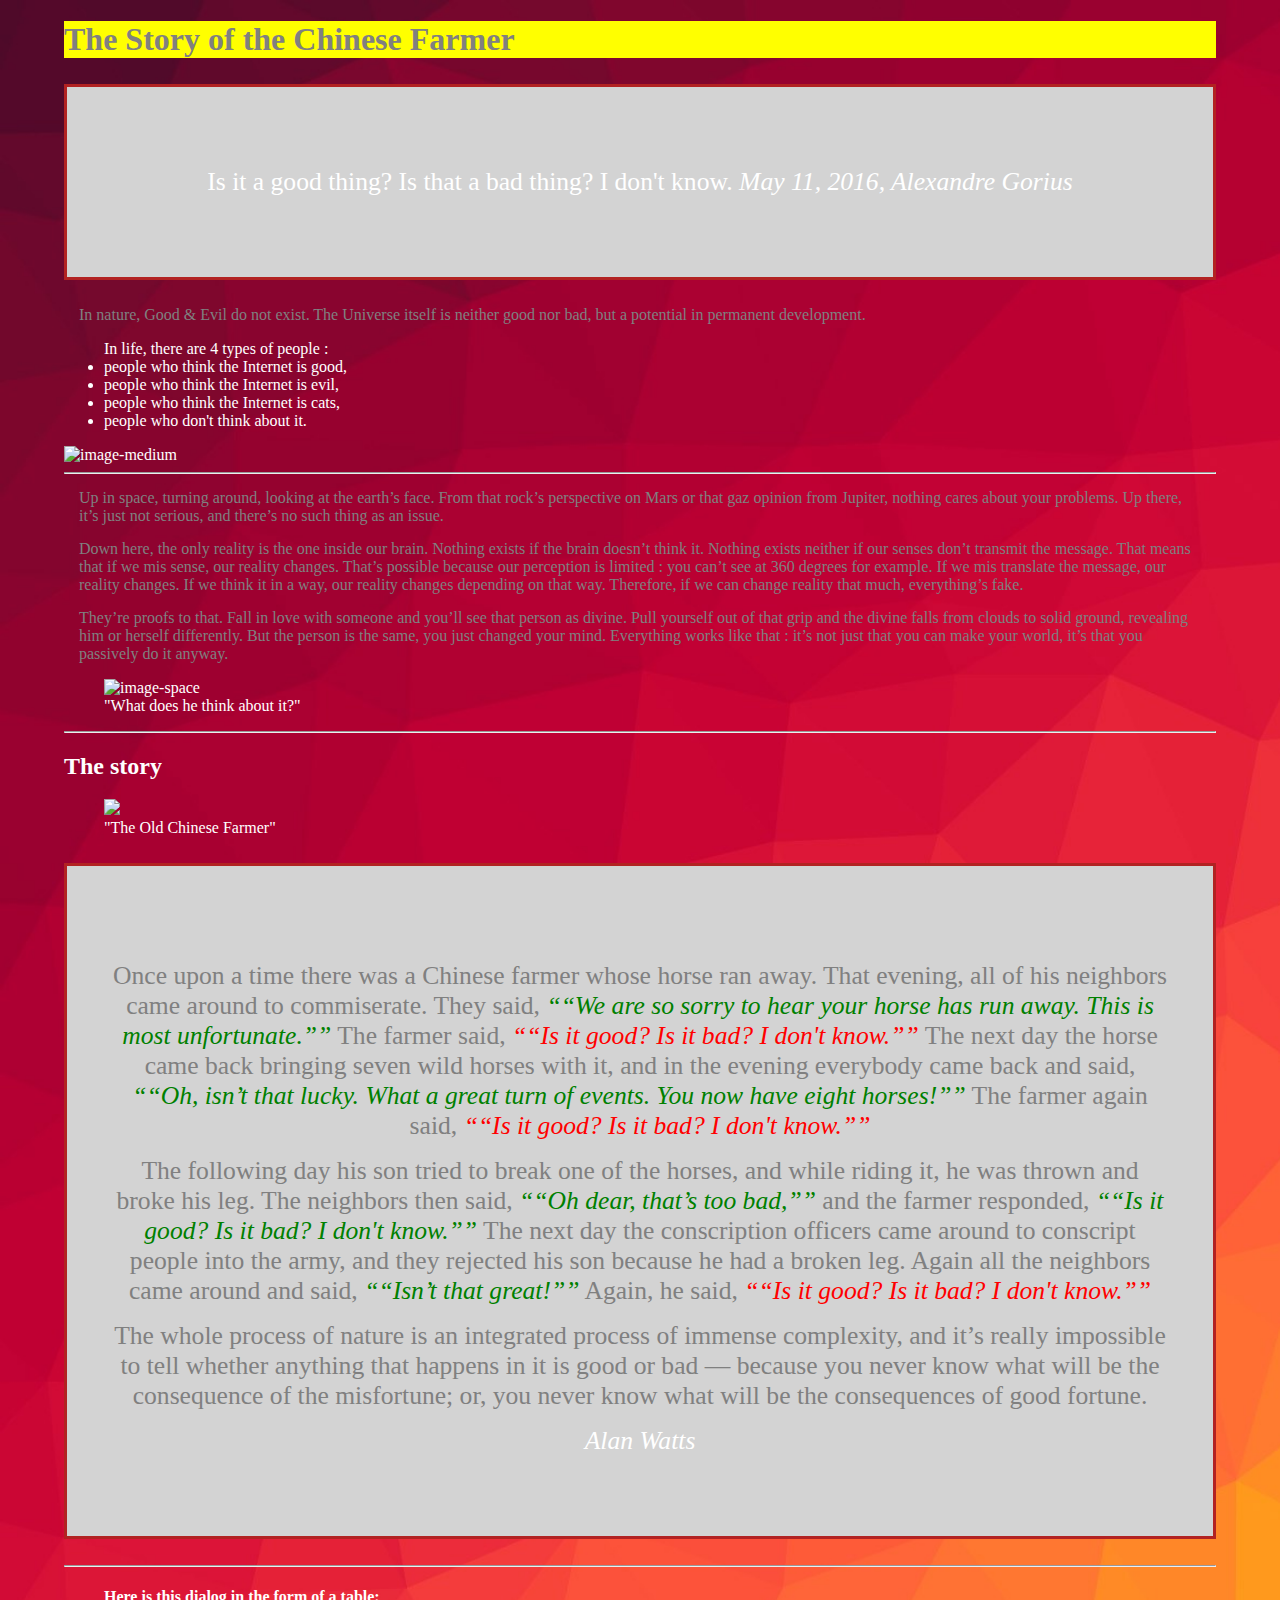
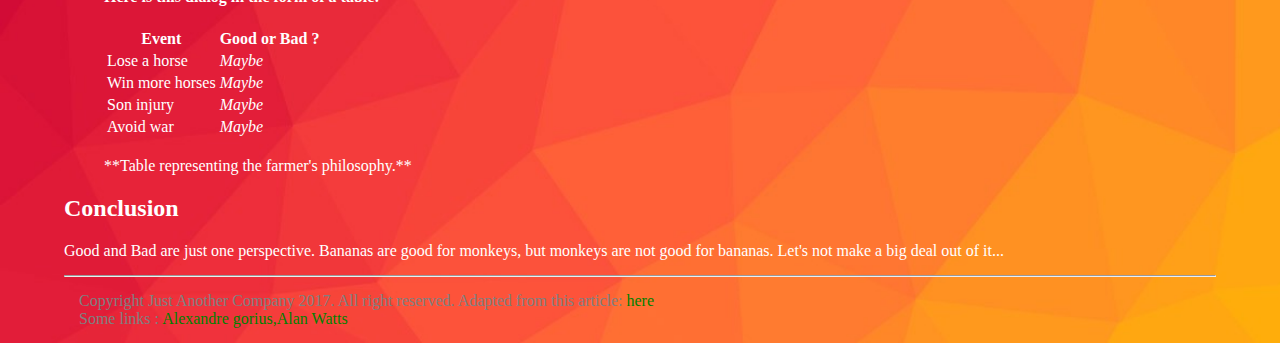
==== StoryChineseFarmer.html @ cde27423 "Update File" ====
<!DOCTYPE html>
<html>
<head>
	<link rel="stylesheet" href="style.css">
<title>Story of the CHinese Farmer</title>
</head>
<body>
<header>

<h1>The Story of the Chinese Farmer</h1>

<blockquote class="good quote">Is it a good thing? Is that a bad thing? I don't know.
<cite>  May 11, 2016, Alexandre Gorius</cite></blockquote>
</header>


<p class="good">In nature, Good & Evil do not exist. The Universe itself is neither good nor bad, but a potential in permanent development.</p>

<p>
<ul>
In life, there are 4 types of people :
<li> people who think the Internet is good,</li>
<li> people who think the Internet is evil,</li>
<li> people who think the Internet is cats,</li>
<li> people who don't think about it.</li>
</ul>
</p>

<img src="https://cdn-images-1.medium.com/max/1000/1*2PCmLZyzQaF2pyKYkSTFpA.jpeg" alt="image-medium">


<hr>
<p>Up in space, turning around, looking at the earth’s face. From that rock’s perspective on Mars or that gaz opinion from Jupiter, nothing cares about your problems. Up there, it’s just not serious, and there’s no such thing as an issue.
</p>
<p>Down here, the only reality is the one inside our brain. Nothing exists if the brain doesn’t think it. Nothing exists neither if our senses don’t transmit the message. That means that if we mis sense, our reality changes. That’s possible because our perception is limited : you can’t see at 360 degrees for example. If we mis translate the message, our reality changes. If we think it in a way, our reality changes depending on that way. Therefore, if we can change reality that much, everything’s fake.</p>

<p>They’re proofs to that. Fall in love with someone and you’ll see that person as divine. Pull yourself out of that grip and the divine falls from clouds to solid ground, revealing him or herself differently. But the person is the same, you just changed your mind. Everything works like that : it’s not just that you can make your world, it’s that you passively do it anyway.</p>

<figure>
<img src="http://static2.businessinsider.com/image/52fe8230eab8ea4275063b89/nasa-has-determined-where-the-mysterious-jelly-doughnut-rock-on-mars-came-from.jpg" alt="image-space">
<figcaption>"What does he think about it?"</figcaption>
</figure>
<hr>

<h2>The story</h2>
<figure>
<img src="https://cdn-images-1.medium.com/max/800/1*IQqkmPXYZuJViY5p-ymk0A.jpeg" img="old-chinese-farmer"><figcaption>"The Old Chinese Farmer"</figcaption>
</figure>

<blockquote class="quote"><p>Once upon a time there was a Chinese farmer whose horse ran away. That evening, all of his neighbors came around to commiserate. They said, <q class="quote--villagers">“We are so sorry to hear your horse has run away. This is most unfortunate.”</q> The farmer said, <q class="quote--farmer">“Is it good? Is it bad? I don't know.”</q> The next day the horse came back bringing seven wild horses with it, and in the evening everybody came back and said, <q class="quote--villagers">“Oh, isn’t that lucky. What a great turn of events. You now have eight horses!”</q> The farmer again said, <q class="quote--farmer">“Is it good? Is it bad? I don't know.”</q></p> 

<p class="good">The following day his son tried to break one of the horses, and while riding it, he was thrown and broke his leg. The neighbors then said, <q class="quote--villagers">“Oh dear, that’s too bad,”</q> and the farmer responded, <q class="quote--villagers">“Is it good? Is it bad? I don't know.”</q> The next day the conscription officers came around to conscript people into the army, and they rejected his son because he had a broken leg. Again all the neighbors came around and said, <q class="quote--villagers">“Isn’t that great!”</q> Again, he said, <q class="quote--farmer">“Is it good? Is it bad? I don't know.”</q></p>

<p>The whole process of nature is an integrated process of immense complexity, and it’s really impossible to tell whether anything that happens in it is good or bad — because you never know what will be the consequence of the misfortune; or, you never know what will be the consequences of good fortune.</p>

<cite>Alan Watts</cite></blockquote>
<hr>

<figure>
<h4>Here is this dialog in the form of a table:<br></h4>
<table>
	<tr>
		<th>Event</th>
		<th class="good">Good or Bad ?</th>
	</tr>
	<tr>
		<td>Lose a horse</td>
		<td><em>Maybe</em></td>
	</tr>
	<tr>
		<td>Win more horses</td>
		<td><em>Maybe</em></td>
	</tr>
	<tr>
		<td>Son injury</td>
		<td><em>Maybe</em></td>
	</tr>
	<tr>
		<td>Avoid war</td>
		<td><em>Maybe</em></td>
	</tr>

  </table></br>
  <figcaption> **Table representing the farmer's philosophy.** </figcaption>
</figure>
   
  
<p class="good"> <h2>Conclusion</h2>  
Good and Bad are just one perspective. Bananas are good for monkeys, but monkeys are not good for bananas. Let's not make a big deal out of it...</p>

<hr>
<footer><p>Copyright Just Another Company 2017. All right reserved. Adapted from this article: <a href=" https://wellsbaum.blog/2018/01/27/alan-watts-the-story-of-the-chinese-farmer/" title="Link to article from wellsbaum.blog">here</a><br>Some links :<a href="https://nationall.eu/@gorius.alexandre" title="Link to Alexandre Gorius page">  Alexandre gorius,</a><a href="https://fr.wikipedia.org/wiki/Alan_Watts" title="Link to Alan Watts page">Alan Watts</a>	</p></footer>

</body>
</html>
---- style.css ----
body
{
	background: -webkit-linear-gradient(90deg, rgb(37, 133, 219), rgb(9, 41, 74));
	background: linear-gradient(90deg, rgb(37, 133, 219), rgb(9, 41, 74));
	width:auto;
	margin-left: 5%;
	margin-right: 5%;
	background-image : url(images/backgroundImage.jpg);
	background-size: cover;
	background-repeat: no-repeat;
	color : white;
}

p
{
	font-family: serif
	font-size: normal;
	color:grey;
	margin : 15px;
}

blockquote
{
	margin-left:  auto;
	margin-right: auto;
	font-size: 160%;
	background-color: lightgrey;
	text-align: center;
	border-color: firebrick;
	border-size: 3px;
	border-style: solid;
	padding: 30px;
	padding-top: 80px; 
	padding-bottom: 80px;
}


.quote
{
	font-style:normal
}



.quote--villagers
{
	color : green;
	font-style: italic;

}

.quote--farmer
{
	color : red;
	font-style: italic;
}



a:visited
{
	color : red ;
}

a
{
	color :green;
	text-decoration:  none;
}

a:hover
{
	color :blue;
}

header > h1
{
	background-color:  yellow;
	color: grey;
}
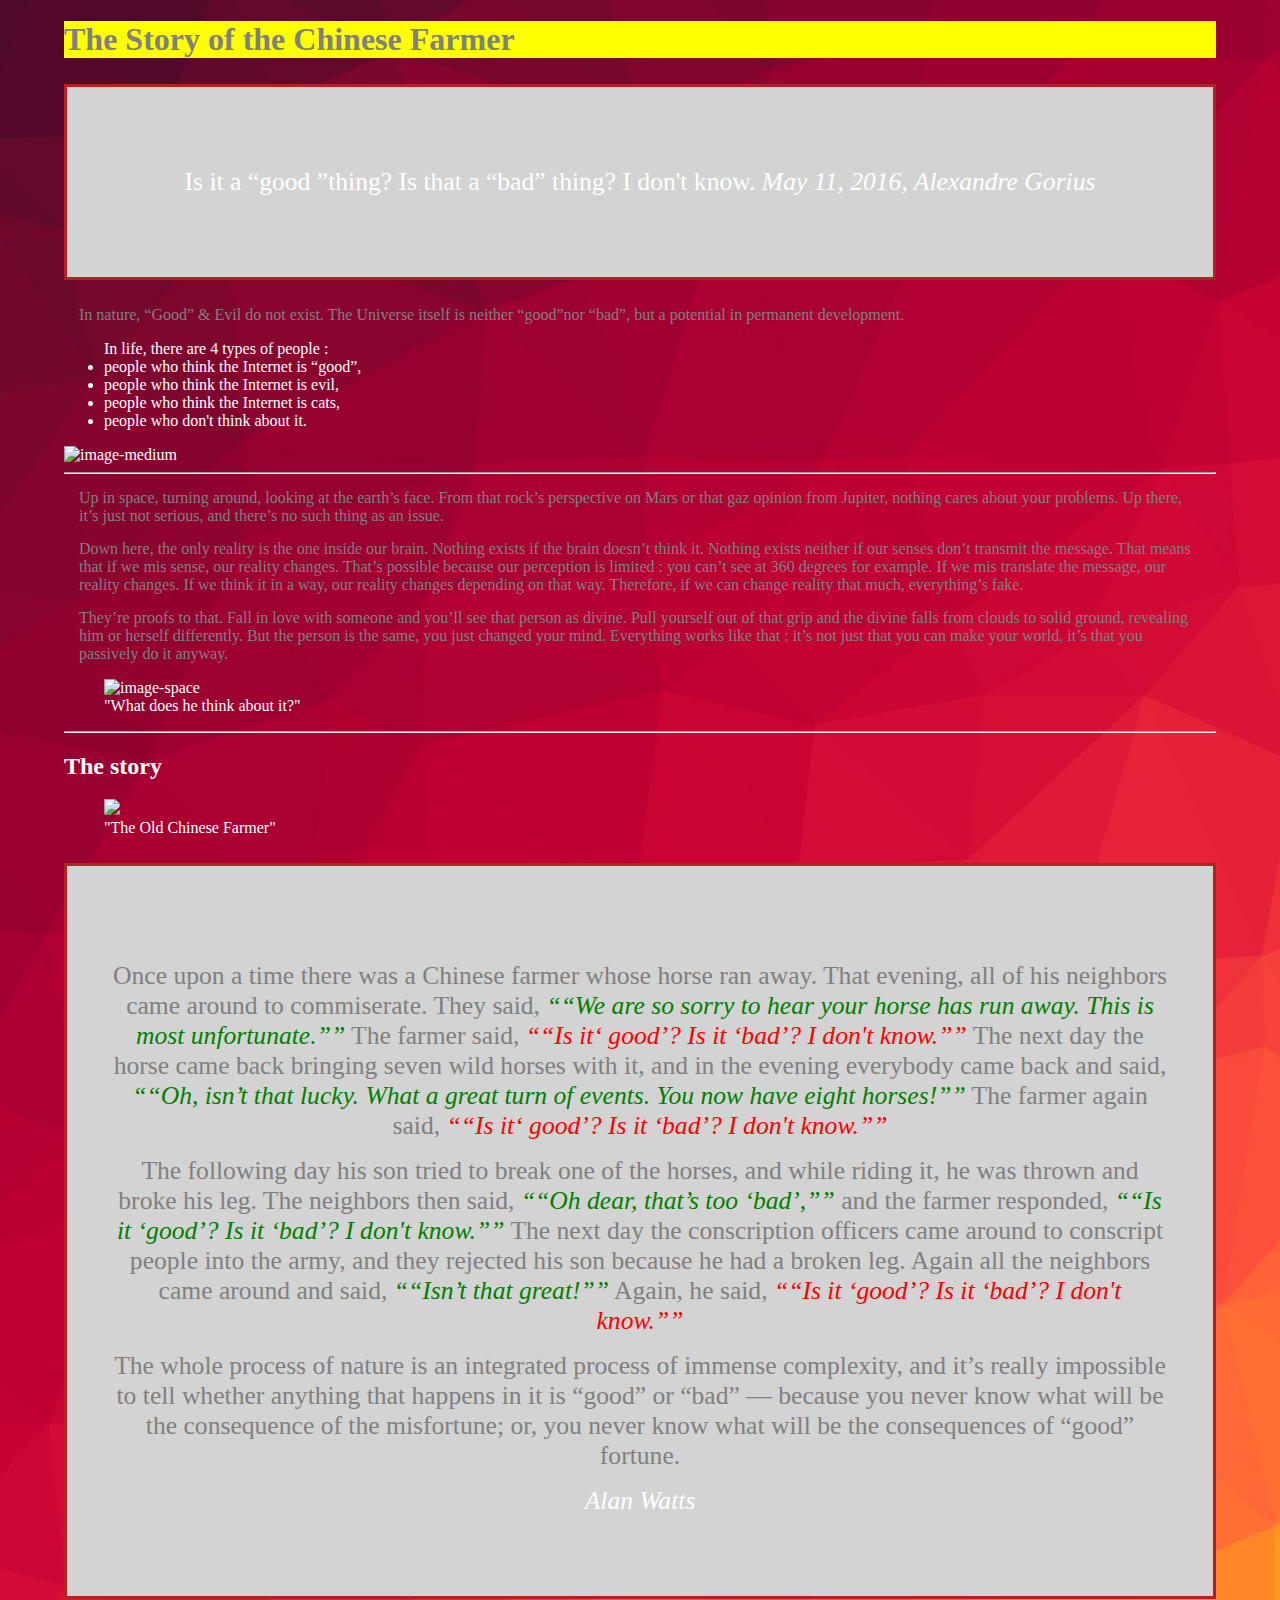
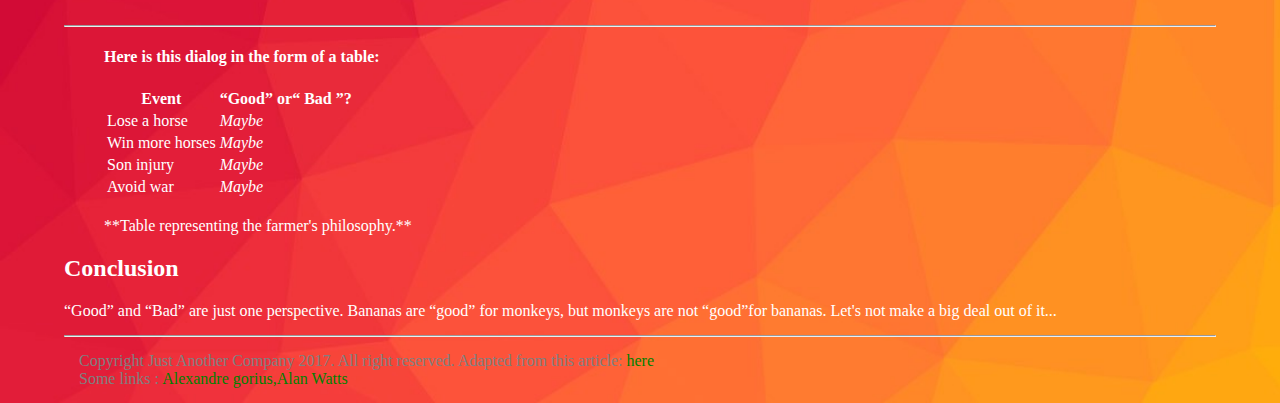
==== commit 17ee1b07: "Update : StoryChineseFarmer.html , style.css" ====
--- a/StoryChineseFarmer.html
+++ b/StoryChineseFarmer.html
@@ -2,6 +2,7 @@
 <html>
 <head>
 	<link rel="stylesheet" href="style.css">
+	<link rel="stylesheet" type="text/css" href="//fonts.googleapis.com/css?family=Open+Sans" />
 <title>Story of the CHinese Farmer</title>
 </head>
 <body>
@@ -9,27 +10,28 @@
 
 <h1>The Story of the Chinese Farmer</h1>
 
-<blockquote class="good quote">Is it a good thing? Is that a bad thing? I don't know.
+<blockquote class= "quote">Is it a <q class="good">good </q>thing? Is that a <q class="bad">bad</q> thing? I don't know.
 <cite>  May 11, 2016, Alexandre Gorius</cite></blockquote>
 </header>
 
 
-<p class="good">In nature, Good & Evil do not exist. The Universe itself is neither good nor bad, but a potential in permanent development.</p>
+<p >In nature, <q class="good">Good</q> & Evil do not exist. The Universe itself is neither <q class="good">good</q>nor <q class="bad">bad</q>, but a potential in permanent development.</p>
 
 <p>
 <ul>
-In life, there are 4 types of people :
-<li> people who think the Internet is good,</li>
-<li> people who think the Internet is evil,</li>
-<li> people who think the Internet is cats,</li>
+In life, there are 4 types of people :<br>
+<li class="good-image"> people who think the Internet is <q class="good">good</q>,</li>
+<li class="bad-image"> people who think the Internet is evil,</li>
+<li class="cat-image"> people who think the Internet is cats,</li>
 <li> people who don't think about it.</li>
 </ul>
 </p>
 
-<img src="https://cdn-images-1.medium.com/max/1000/1*2PCmLZyzQaF2pyKYkSTFpA.jpeg" alt="image-medium">
+<img class ="image1" src="https://cdn-images-1.medium.com/max/1000/1*2PCmLZyzQaF2pyKYkSTFpA.jpeg" alt="image-medium">
 
 
 <hr>
+
 <p>Up in space, turning around, looking at the earth’s face. From that rock’s perspective on Mars or that gaz opinion from Jupiter, nothing cares about your problems. Up there, it’s just not serious, and there’s no such thing as an issue.
 </p>
 <p>Down here, the only reality is the one inside our brain. Nothing exists if the brain doesn’t think it. Nothing exists neither if our senses don’t transmit the message. That means that if we mis sense, our reality changes. That’s possible because our perception is limited : you can’t see at 360 degrees for example. If we mis translate the message, our reality changes. If we think it in a way, our reality changes depending on that way. Therefore, if we can change reality that much, everything’s fake.</p>
@@ -37,21 +39,21 @@
 <p>They’re proofs to that. Fall in love with someone and you’ll see that person as divine. Pull yourself out of that grip and the divine falls from clouds to solid ground, revealing him or herself differently. But the person is the same, you just changed your mind. Everything works like that : it’s not just that you can make your world, it’s that you passively do it anyway.</p>
 
 <figure>
-<img src="http://static2.businessinsider.com/image/52fe8230eab8ea4275063b89/nasa-has-determined-where-the-mysterious-jelly-doughnut-rock-on-mars-came-from.jpg" alt="image-space">
+<img class="image2" src="http://static2.businessinsider.com/image/52fe8230eab8ea4275063b89/nasa-has-determined-where-the-mysterious-jelly-doughnut-rock-on-mars-came-from.jpg" alt="image-space">
 <figcaption>"What does he think about it?"</figcaption>
 </figure>
 <hr>
 
 <h2>The story</h2>
 <figure>
-<img src="https://cdn-images-1.medium.com/max/800/1*IQqkmPXYZuJViY5p-ymk0A.jpeg" img="old-chinese-farmer"><figcaption>"The Old Chinese Farmer"</figcaption>
+<img src="https://cdn-images-1.medium.com/max/800/1*IQqkmPXYZuJViY5p-ymk0A.jpeg" img="old-chinese-farmer" class="image3"><figcaption>"The Old Chinese Farmer"</figcaption>
 </figure>
 
-<blockquote class="quote"><p>Once upon a time there was a Chinese farmer whose horse ran away. That evening, all of his neighbors came around to commiserate. They said, <q class="quote--villagers">“We are so sorry to hear your horse has run away. This is most unfortunate.”</q> The farmer said, <q class="quote--farmer">“Is it good? Is it bad? I don't know.”</q> The next day the horse came back bringing seven wild horses with it, and in the evening everybody came back and said, <q class="quote--villagers">“Oh, isn’t that lucky. What a great turn of events. You now have eight horses!”</q> The farmer again said, <q class="quote--farmer">“Is it good? Is it bad? I don't know.”</q></p> 
+<blockquote class="quote"><p>Once upon a time there was a Chinese farmer whose horse ran away. That evening, all of his neighbors came around to commiserate. They said, <q class="quote--villagers">“We are so sorry to hear your horse has run away. This is most unfortunate.”</q> The farmer said, <q class="quote--farmer">“Is it<q class="good"> good</q>? Is it <q class="bad">bad</q>? I don't know.”</q> The next day the horse came back bringing seven wild horses with it, and in the evening everybody came back and said, <q class="quote--villagers">“Oh, isn’t that lucky. What a great turn of events. You now have eight horses!”</q> The farmer again said, <q class="quote--farmer">“Is it<q class="good"> good</q>? Is it <q class="bad">bad</q>? I don't know.”</q></p> 
 
-<p class="good">The following day his son tried to break one of the horses, and while riding it, he was thrown and broke his leg. The neighbors then said, <q class="quote--villagers">“Oh dear, that’s too bad,”</q> and the farmer responded, <q class="quote--villagers">“Is it good? Is it bad? I don't know.”</q> The next day the conscription officers came around to conscript people into the army, and they rejected his son because he had a broken leg. Again all the neighbors came around and said, <q class="quote--villagers">“Isn’t that great!”</q> Again, he said, <q class="quote--farmer">“Is it good? Is it bad? I don't know.”</q></p>
+<p >The following day his son tried to break one of the horses, and while riding it, he was thrown and broke his leg. The neighbors then said, <q class="quote--villagers">“Oh dear, that’s too <q class="bad">bad</q>,”</q> and the farmer responded, <q class="quote--villagers">“Is it <q class="good">good</q>? Is it <q class="bad">bad</q>? I don't know.”</q> The next day the conscription officers came around to conscript people into the army, and they rejected his son because he had a broken leg. Again all the neighbors came around and said, <q class="quote--villagers">“Isn’t that great!”</q> Again, he said, <q class="quote--farmer">“Is it <q class="good">good</q>? Is it <q class="bad">bad</q>? I don't know.”</q></p>
 
-<p>The whole process of nature is an integrated process of immense complexity, and it’s really impossible to tell whether anything that happens in it is good or bad — because you never know what will be the consequence of the misfortune; or, you never know what will be the consequences of good fortune.</p>
+<p>The whole process of nature is an integrated process of immense complexity, and it’s really impossible to tell whether anything that happens in it is <q class="good">good</q> or <q class="bad">bad</q> — because you never know what will be the consequence of the misfortune; or, you never know what will be the consequences of <q class="good">good</q> fortune.</p>
 
 <cite>Alan Watts</cite></blockquote>
 <hr>
@@ -60,23 +62,23 @@
 <h4>Here is this dialog in the form of a table:<br></h4>
 <table>
 	<tr>
-		<th>Event</th>
-		<th class="good">Good or Bad ?</th>
+		<th class="background-cell">Event</th>
+		<th ><q class="good">Good</q> or<q class="bad"> Bad </q>?</th>
 	</tr>
 	<tr>
 		<td>Lose a horse</td>
-		<td><em>Maybe</em></td>
+		<td class="background-cell"><em>Maybe</em></td>
 	</tr>
 	<tr>
-		<td>Win more horses</td>
+		<td class="background-cell">Win more horses</td>
 		<td><em>Maybe</em></td>
 	</tr>
 	<tr>
 		<td>Son injury</td>
-		<td><em>Maybe</em></td>
+		<td class="background-cell"><em>Maybe</em></td>
 	</tr>
 	<tr>
-		<td>Avoid war</td>
+		<td class="background-cell">Avoid war</td>
 		<td><em>Maybe</em></td>
 	</tr>
 
@@ -85,8 +87,8 @@
 </figure>
    
   
-<p class="good"> <h2>Conclusion</h2>  
-Good and Bad are just one perspective. Bananas are good for monkeys, but monkeys are not good for bananas. Let's not make a big deal out of it...</p>
+<p > <h2>Conclusion</h2>  
+<q class="good">Good</q> and <q class="bad">Bad</q> are just one perspective. Bananas are <q class="good">good</q> for monkeys, but monkeys are not <q class="good">good</q>for bananas. Let's not make a big deal out of it...</p>
 
 <hr>
 <footer><p>Copyright Just Another Company 2017. All right reserved. Adapted from this article: <a href=" https://wellsbaum.blog/2018/01/27/alan-watts-the-story-of-the-chinese-farmer/" title="Link to article from wellsbaum.blog">here</a><br>Some links :<a href="https://nationall.eu/@gorius.alexandre" title="Link to Alexandre Gorius page">  Alexandre gorius,</a><a href="https://fr.wikipedia.org/wiki/Alan_Watts" title="Link to Alan Watts page">Alan Watts</a>	</p></footer>
